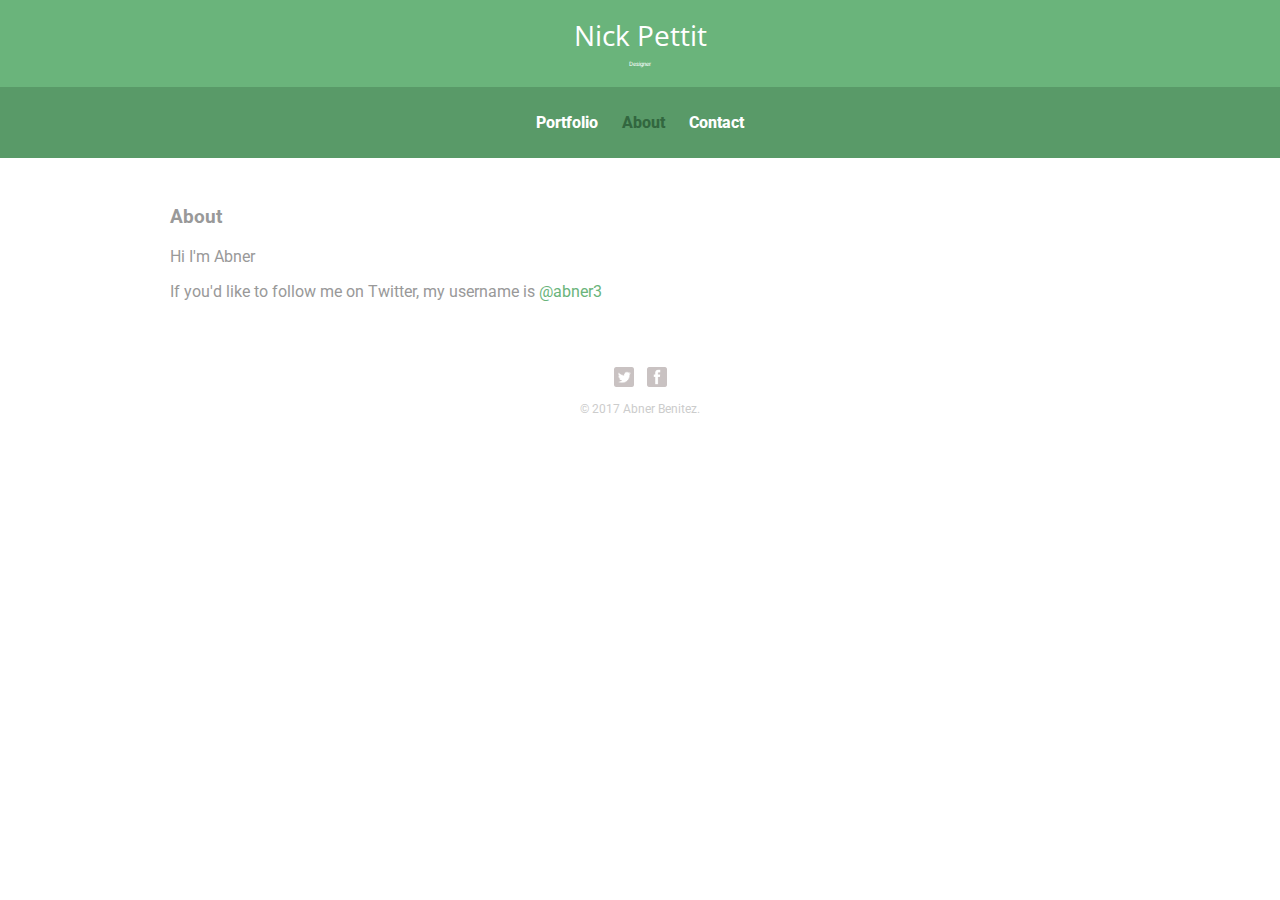
==== about.html @ 7dda4660 "Added about and contact page" ====
<!DOCTYPE html>
<html>
  <head>
    <meta charset="utf-8">
    <title>Nick Pettit | Designer</title>
    <link rel="stylesheet" href="css/normalize.css">
		<link href="https://fonts.googleapis.com/css?family=Open+Sans:400,400i,700,700i,800|Roboto" rel="stylesheet">
    <link rel="stylesheet" href="css/main.css">
  </head>
  <body>
    <header>
      <a href="index.html" id="logo">
        <h1>Nick Pettit</h1>
        <h2>Designer</h2>
      </a>
      <nav>
        <ul>
          <li><a href="index.html">Portfolio</a></li>
          <li><a href="about.html" class="selected">About</a></li>
          <li><a href="contact.html">Contact</a></li>
        </ul>
      </nav>
    </header>
    <div id="wrapper">
      <section>
        <img src="img/nick.jpg" alt="Photograph of Abner Benitez" class=profile-photo>
				<h3>About</h3>
				<p>Hi I'm Abner</p>
				<p>If you'd like to follow me on Twitter, my username is <a href="https://twitter.com/abnerd_3">@abner3</a></p>
				</section>
      <footer>
        <a href="http://twitter.com/abnerd_3"><img src="img/twitter-wrap.png" alt="Twitter Logo" class= "social-icon"></a>
        <a href="https://facebook.com"><img src="img/facebook-wrap.png" alt="Facebook Logo" class= "social-icon"></a>
        <p>&copy; 2017 Abner Benitez.</p>
      </footer>
    </div>
  </body>
</html>
---- css/main.css ----
/*************************
GENERAL
*************************/

body
{
	font-family: 'Roboto', sans-serif;
}

#wrapper {
  max-width: 940px;
  margin: 0 auto;
  padding: 0 5%;
}

a {
  text-decoration: none;
}

img
{
	max-width: 100%;
}

h3
{
	margin: 0 0 1em 0;
}



/*************************
HEADING
*************************/

header
{
	float: left;
	margin: 0 0 30px 0;
	padding: 5px 0 0 0;
	width: 100%;
}

#logo {
  text-align: center;
  margin: 0;
}

h1
{
	font-family: 'Open Sans', sans-serif;
	margin: 15px, 0;
	font-size: 1.75em;
	font-weight: normal;
	line-height: 0.8em;
}

h2
{
	font-size: 0.05em;
	margin: -5px 0 0;
	font-weight: normal;
}



/*************************
FOOTER
*************************/

footer
{
	font-size: 0.75em;
	text-align: center;
	clear: both;
	padding-top: 50px;
	color: #ccc;
}

.social-icon
{
	width: 20px;
  height: 20px;
	margin: 0 5px;
}



/*************************
NAVIGATION
*************************/

nav
{
	text-align: center;
	padding: 10px 0;
	margin: 20px 0 0;
}

nav ul
{
	list-style: none;
	margin: 0 10 px;
	padding: 0;
	
}

nav li
{
	display: inline-block;
}

nav a
{
	font-weight: 800;
	padding: 15px 10px;
}



/*************************
PAGE PORTFOLIO
*************************/

#gallery
{
	margin: 0;
	padding: 0;
	list-style: none;
}

#gallery li
{
	float: left;
	width: 45%;
	margin: 2.5%;
	background-color: #f5f5f5;
	color: #bdc3c7;
}

#gallery li a p
{
	margin: 0;
	padding: 5%;
	font-size: 0.75em;
	color: #bdc3c7;
}



/*************************
PAGE: ABOUT
*************************/

.profile-photo
{
	display: block;
	max-width: 150px;
	margin: 0 auto 130px;
	border-radius: 100%;
}



/*************************
PAGE: CONTACT
*************************/

.contact-info
{
	list-style: none;
	padding: 0;
	margin: 0;
	font-size: 0.9em;
}

.contact-info a
{
	display: block;
	min-height: 20px;
	background-repeat: no-repeat;
	background-size: 20px 20px;
	padding: 0 0 0 30px;
	margin: 0 0 10px;
}

.contact-info li.phone a
{
	background-image: url('../img/phone.png')
}

.contact-info li.mail a
{
	background-image: url('../img/mail.png')
}

.contact-info li.twitter a
{
	background-image: url('../img/twitter.png')
}


/*************************
COLORS
*************************/

/* site body */
body
{
	background-color: #fff;
	color: #999;
}

/* green header */
header {
	background: #6ab47b;
  border-color: #599a68;
}

/* nav background on mobile */
nav
{
	background: #599a68;
}

/* logo text */
h1, h2 {
  color: #fff;
}

/* links */
a {
  color: #6ab47b;
}

/* nav link */
nav a, nav a:visited
{	
	color: #fff;
}

/* selected nav link */
nav a.selected, nav a:hover
{
	color: #32673f;
}
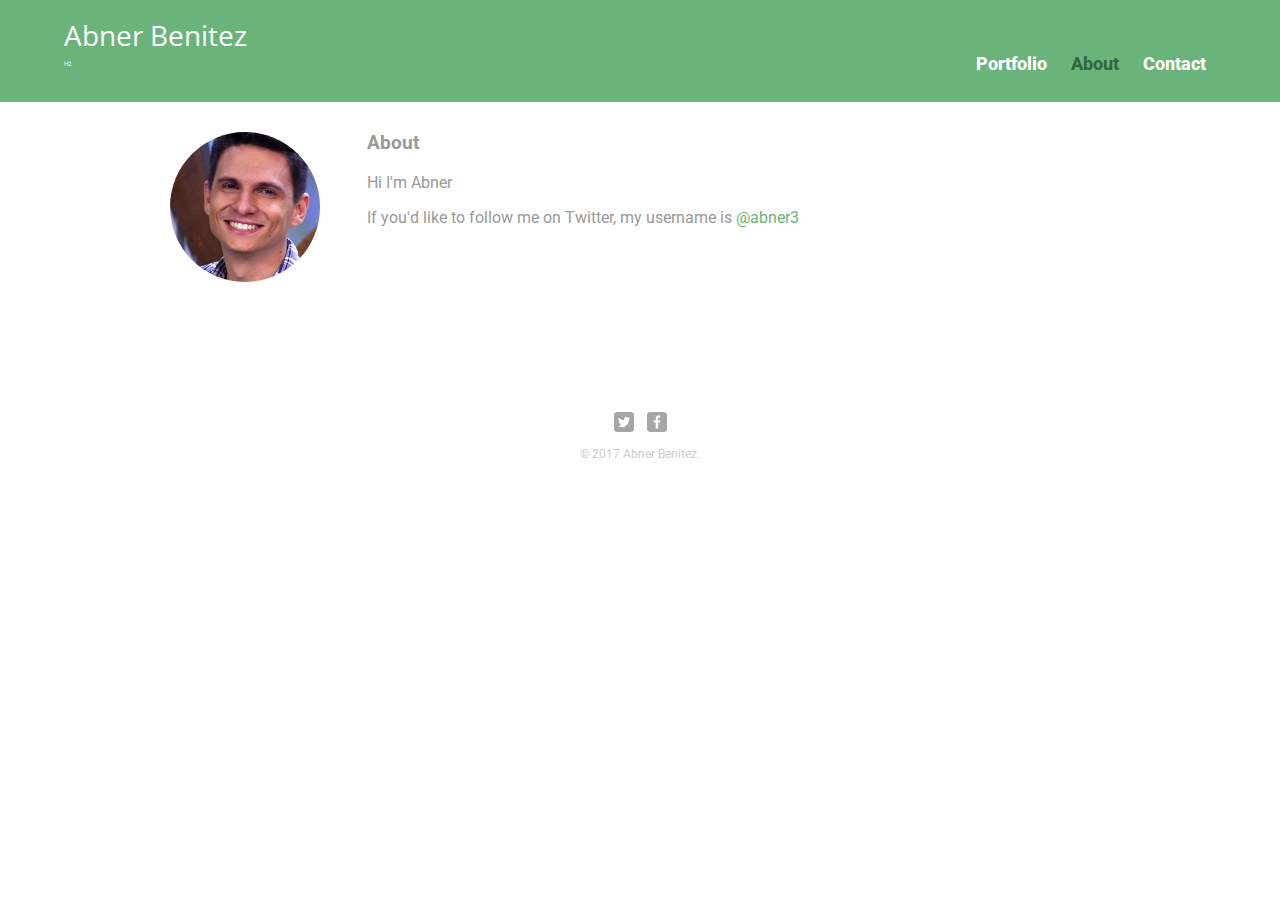
==== commit 03f87922: "Added mail info" ====
--- a/about.html
+++ b/about.html
@@ -2,16 +2,17 @@
 <html>
   <head>
     <meta charset="utf-8">
-    <title>Nick Pettit | Designer</title>
+    <title>Abner Benitez | Designer</title>
     <link rel="stylesheet" href="css/normalize.css">
 		<link href="https://fonts.googleapis.com/css?family=Open+Sans:400,400i,700,700i,800|Roboto" rel="stylesheet">
     <link rel="stylesheet" href="css/main.css">
+		<link rel="stylesheet" href="css/responsive.css">
   </head>
   <body>
     <header>
       <a href="index.html" id="logo">
-        <h1>Nick Pettit</h1>
-        <h2>Designer</h2>
+        <h1>Abner Benitez</h1>
+        <h2>H2</h2>
       </a>
       <nav>
         <ul>
--- a/css/responsive.css
+++ b/css/responsive.css
@@ -0,0 +1,74 @@
+@media screen and (min-width: 480px)
+{
+	/*************************
+  TWO COLUMN LAYOUT
+  *************************/
+	
+	#primary
+	{
+		width: 50%;
+		float: left;
+	}
+	
+	#secondary
+	{
+		width: 40%;
+		float: right;
+	}
+	
+	
+	
+	/*************************
+  PAGE: PORFOLIO
+	*************************/
+	
+	#gallery li
+	{
+		width: 28.333%;
+	}
+	
+	#gallery li:nth-child(4n)
+	{
+		clear: left;
+	}
+	
+	
+	
+	/*************************
+  PAGE: ABOUT
+	*************************/
+	
+	.profile-photo
+	{
+		float: left;
+		margin: 0 5% 80px 0;
+	}
+	
+}
+
+@media screen and (min-width: 660px)
+{
+	/*************************
+  HEADER
+	*************************/
+	nav
+	{
+		background: none;
+		float: right;
+		font-size: 1.125em;
+		margin-right: 5%;
+		text-align: right;
+		width: 45%;
+	}
+		
+		
+	#logo
+	{
+		float: left;
+		margin-left: 5%;
+		text-align: left;
+		width: 45%;
+		
+	}
+	
+}